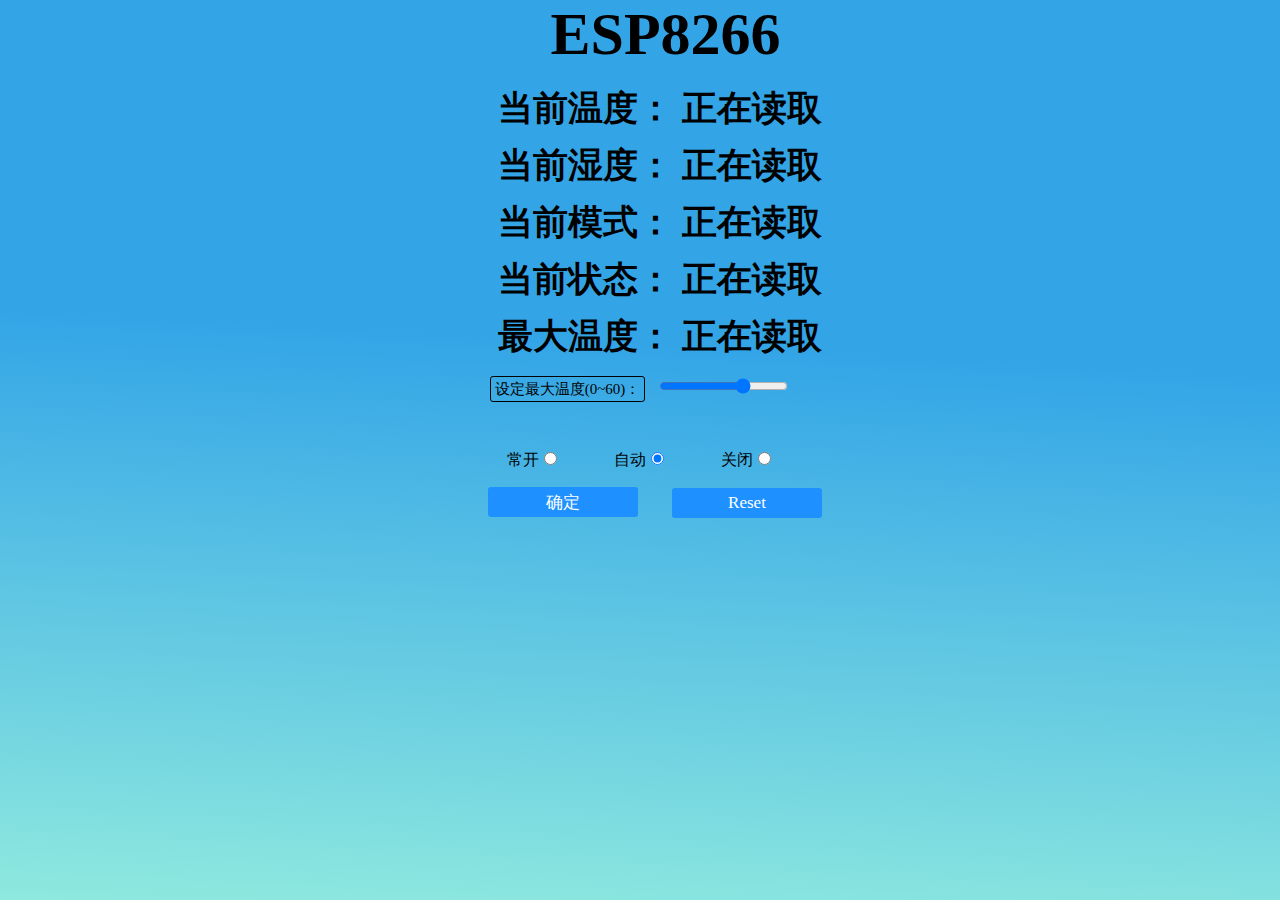
==== heat-sink/data/index.html @ 1cfd5caa "change:更新js" ====
<!DOCTYPE html>

<head>
    <link rel="icon" href="images/logo.png">
    <meta charset="UTF-8">
    <title>机箱温度控制台</title>
    <link rel="stylesheet" href="css/theme.css">
</head>

<body>
    <div class="button_div">
        <center>
            <h1><strong>ESP8266</strong></h1>
            <ul>
                <li>当前温度： <span id="Temperature">正在读取</span></li>
                <li>当前湿度： <span id="Humidity">正在读取</span></li>
                <li>当前模式： <span id="Model">正在读取</span></li>
                <li>当前状态： <span id="fanStatus">正在读取</span></li>
                <li>最大温度： <span id="Temperature_MAX">正在读取</span></li>
            </ul>

            <form action="fan" method="post">
                <p>
                    <span id="setText">设定最大温度(0~60)：</span>
                    <input type="range" value="40" max="60" min="0" name="max_t" id="set_max_t">
                </p>
                </br>

                <div id="radio_list">
                    <P>
                        <span class="radio">常开<input type="radio" value="open" name="status"></span>
                        <span class="radio">自动<input type="radio" value="auto" name="status" checked></span>
                        <span class="radio">关闭<input type="radio" value="close" name="status"></span>
                    </P>

                    <input type="submit" value="确定" class="button">
                    <input type="reset" class="button">
                </div>
            </form>
        </center>
    </div>
    
    <script src="js/ajax.js"></script>
</body>

</html>
---- heat-sink/data/css/theme.css ----
body {
    margin: 0px;
    padding: 0px;
    position: absolute;
    top: -20px; /* 干掉页面上面的傻逼白边 */
    left: 0px;
    width: 100%;
    height: 100%;
    border: 0px; 
}

.button_div {
    margin: 0 auto;
    background: linear-gradient(183deg, #33a5e7 39%, #8ee9de 100%);
    background-repeat: no-repeat;
    width: 100%;
    height: 100%;
}

h1{
    font-size: 60px;
    margin:20px 0px 5px 0px;
    text-align: center;
    position: relative;
    left: 2%;
}

.button {
    /* 按钮美化 */
    width: 150px;
    /* 宽度 */
    height: 30px;
    /* 高度 */
    border-width: 0px;
    /* 边框宽度 */
    border-radius: 3px;
    /* 边框半径 */
    background: #1E90FF;
    /* 背景颜色 */
    cursor: pointer;
    /* 鼠标移入按钮范围时出现手势 */
    outline: none;
    /* 不显示轮廓线 */
    font-family: Microsoft YaHei;
    /* 设置字体 */
    color: white;
    /* 字体颜色 */
    font-size: 17px;
    /* 字体大小 */
    margin-left: 30px;
    /* margin-right:30px; */
}

/* 鼠标进入 */
.button:hover {
    background: #5599FF;
}

/* 鼠标按下 */
.button:active {
    background-color: aqua;
}

ul li {
    margin-top: 10px;
    list-style: none;
    font-size: 35px;
    font-weight: 900;
    color: black;
    font-family: Arial, Helvetica, sans-serif;
}

#setText {
    /* color: #333; */
    line-height: normal;
    font-family: "Microsoft YaHei", Tahoma, Verdana, SimSun;
    font-style: normal;
    font-variant: normal;
    font-size-adjust: none;
    font-stretch: normal;
    font-weight: normal;
    margin-top: 0px;
    margin-bottom: 0px;
    margin-left: 0px;
    padding-top: 4px;
    padding-right: 4px;
    padding-bottom: 4px;
    padding-left: 4px;
    font-size: 15px;
    outline-width: medium;
    outline-style: none;
    outline-color: invert;
    border-top-left-radius: 3px;
    border-top-right-radius: 3px;
    border-bottom-left-radius: 3px;
    border-bottom-right-radius: 3px;
    background-attachment: scroll;
    background-repeat: repeat-x;
    background-position-x: left;
    background-position-y: top;
    background-size: auto;
    background-origin: padding-box;
    background-clip: border-box;
    margin-right: 8px;
    border-top-width: 1px;
    border-right-width: 1px;
    border-bottom-width: 1px;
    border-left-width: 1px;
    border-top-style: solid;
    border-right-style: solid;
    border-bottom-style: solid;
    border-left-style: solid;
}

#radio_list {
    margin: 0px 40px;
}

.radio {
    margin: 0px 25px;
}
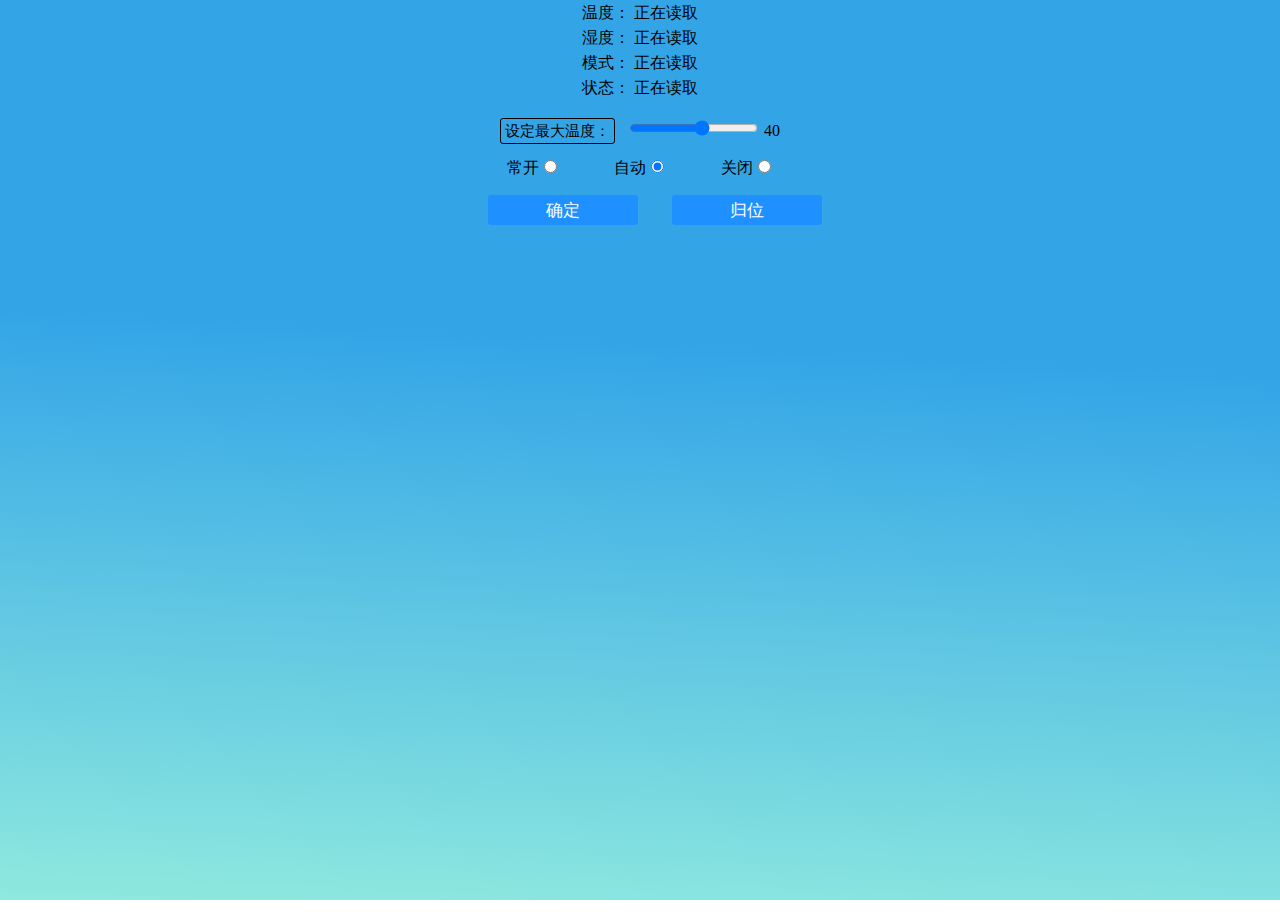
==== commit e7525a70: "update:控制页面加个看板娘" ====
--- a/heat-sink/data/index.html
+++ b/heat-sink/data/index.html
@@ -10,21 +10,31 @@
 <body>
     <div class="button_div">
         <center>
-            <h1><strong>ESP8266</strong></h1>
-            <ul>
-                <li>当前温度： <span id="Temperature">正在读取</span></li>
-                <li>当前湿度： <span id="Humidity">正在读取</span></li>
-                <li>当前模式： <span id="Model">正在读取</span></li>
-                <li>当前状态： <span id="fanStatus">正在读取</span></li>
-                <li>最大温度： <span id="Temperature_MAX">正在读取</span></li>
-            </ul>
+            <h1></h1>
+            <table class="tables">
+                <tr>
+                    <td>温度： </td>
+                    <td><span id="Temperature">正在读取</span></td>
+                </tr>
+                <tr>
+                    <td>湿度：</td>
+                    <td><span id="Humidity">正在读取</span></td>
+                </tr>
+                <tr>
+                    <td>模式：</td>
+                    <td><span id="Model">正在读取</span></td>
+                <tr>
+                    <td>状态：</td>
+                    <td> <span id="fanStatus">正在读取</span></td>
+                </tr>
+            </table>
 
             <form action="fan" method="post">
                 <p>
-                    <span id="setText">设定最大温度(0~60)：</span>
-                    <input type="range" value="40" max="60" min="0" name="max_t" id="set_max_t">
+                    <span id="setText">设定最大温度：</span>
+                    <input type="range" value="40" max="70" min="0" name="max_t" id="setMaxT">
+                    <span id="rangeCurrentValue"></span>
                 </p>
-                </br>
 
                 <div id="radio_list">
                     <P>
@@ -33,14 +43,45 @@
                         <span class="radio">关闭<input type="radio" value="close" name="status"></span>
                     </P>
 
+                    <p>
                     <input type="submit" value="确定" class="button">
-                    <input type="reset" class="button">
+                    <input type="button" value="归位" class="button" onclick="reset()">
+                    </p>
                 </div>
             </form>
         </center>
     </div>
+
+    <script src="js/ajax.js"></script>
+
+    <div id="content" class="mw-body" role="main"></div>
+
+    <script src="https://eqcn.ajz.miesnfu.com/wp-content/plugins/wp-3d-pony/live2dw/lib/L2Dwidget.min.js"></script>
     
-    <script src="js/ajax.js"></script>
+    <script>
+        L2Dwidget.init({
+            "model": {
+                "jsonPath": "https://unpkg.com/live2d-widget-model-koharu@1.0.5/assets/koharu.model.json",
+                "scale": 1
+            },
+            "display": {
+                "position": "right",
+                "width": 70,
+                "height": 200,
+                "hOffset": 20,
+                "vOffset": -90
+            },
+            "mobile": {
+                "show": true,
+                "scale": 0.5
+            },
+            "react": {
+                "opacityDefault": 1,
+                "opacityOnHover": 0.2
+            }
+        });
+    </script>
+
 </body>
 
 </html>